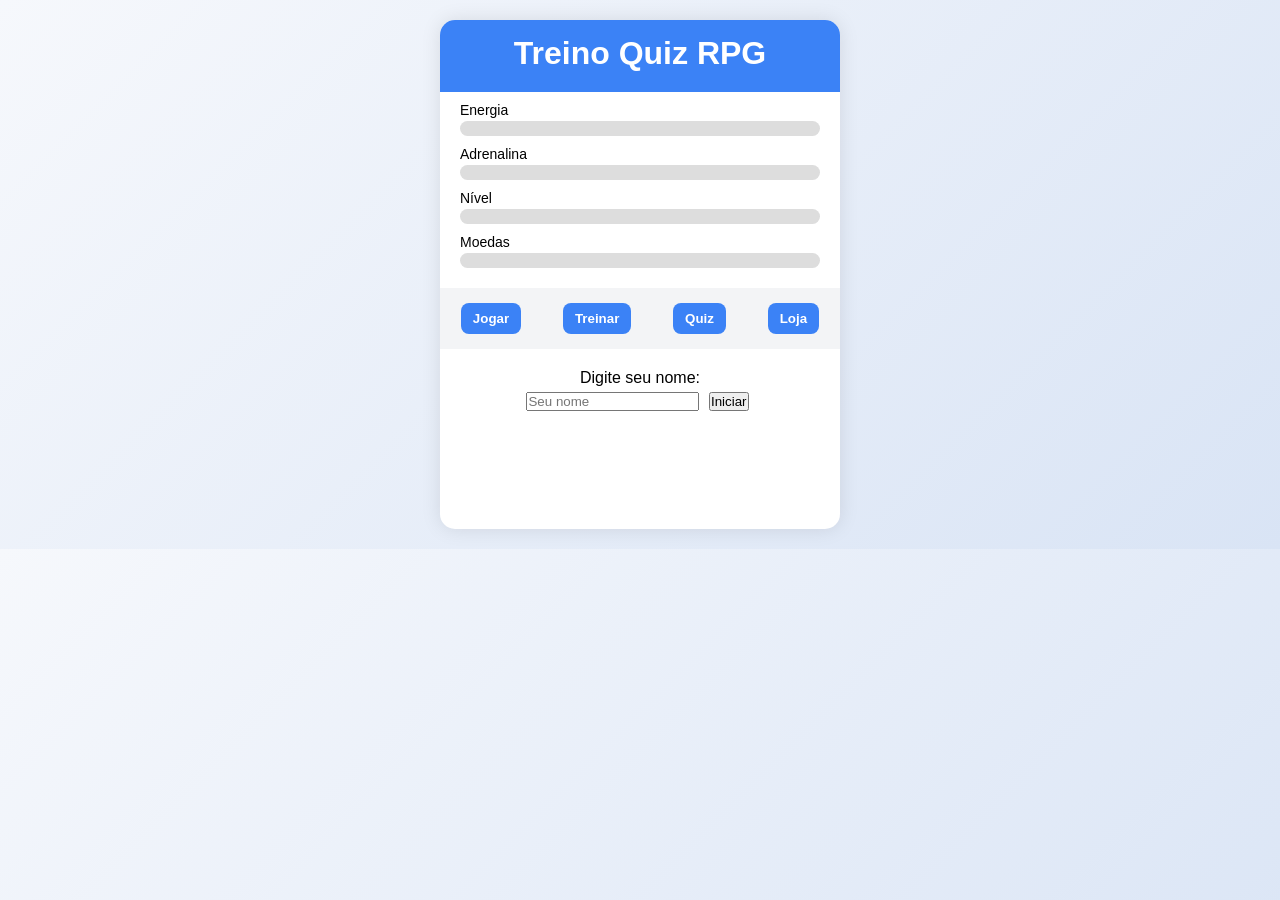
==== src/css/js/index.html @ c0d5f829 "primero commit" ====
<!DOCTYPE html>
<html lang="pt-BR">
<head>
<meta charset="UTF-8">
<meta name="viewport" content="width=device-width, initial-scale=1.0">
<title>Treino Quiz RPG</title>
<link rel="stylesheet" href="style.css">
</head>
<body>
<div id="app">

  <header>
    <h1>Treino Quiz RPG</h1>
  </header>

  <div id="barras">
    <div class="barra"><span>Energia</span><div class="barra-externa"><div id="energia-barra" class="barra-interna"></div></div></div>
    <div class="barra"><span>Adrenalina</span><div class="barra-externa"><div id="adrenalina-barra" class="barra-interna"></div></div></div>
    <div class="barra"><span>Nível</span><div class="barra-externa"><div id="nivel-barra" class="barra-interna nivel"></div></div></div>
    <div class="barra"><span>Moedas</span><div class="barra-externa"><div id="moedas-barra" class="barra-interna moedas"></div></div></div>
  </div>

  <nav>
    <button onclick="irPara('jogar')">Jogar</button>
    <button onclick="irPara('treino')">Treinar</button>
    <button onclick="irPara('quiz')">Quiz</button>
    <button onclick="irPara('loja')">Loja</button>
  </nav>

  <main id="tela">
    <div id="nome-inicial">
      <p>Digite seu nome:</p>
      <input type="text" id="input-nome" placeholder="Seu nome">
      <button onclick="iniciarJogo()">Iniciar</button>
    </div>
  </main>

</div>

<script src="script.js"></script>
</body>
</html>
---- src/css/js/style.css ----
/* reset */
* { margin:0; padding:0; box-sizing:border-box; }
body { font-family:'Segoe UI',sans-serif; background:linear-gradient(135deg,#f6f8fc,#d9e4f5); display:flex; justify-content:center; padding:20px; }
#app { width:400px; background:white; border-radius:15px; box-shadow:0 0 20px rgba(0,0,0,0.1); overflow:hidden; }
header { background:#3b82f6; color:white; padding:15px; text-align:center; }
header h1 { margin-bottom:5px; }

#barras { padding:10px 20px; }
.barra { margin-bottom:10px; }
.barra span { display:block; font-size:14px; margin-bottom:3px; }
.barra-externa { width:100%; height:15px; background:#ddd; border-radius:10px; overflow:hidden; }
.barra-interna { height:100%; width:0%; background:#f59e0b; transition:width 0.5s, background 0.5s; }
.barra-interna.nivel { background:#f43f5e; }
.barra-interna.moedas { background:#fbbf24; }

nav { display:flex; justify-content:space-around; background:#f3f4f6; padding:10px 0; }
nav button { background:#3b82f6; color:white; border:none; padding:8px 12px; border-radius:8px; cursor:pointer; font-weight:bold; transition:0.3s; }
nav button:hover { background:#2563eb; }

main { padding:20px; min-height:180px; text-align:center; }
button { cursor:pointer; margin:5px; }

.fade { opacity:0; animation:fadein 0.7s forwards; }
@keyframes fadein { to { opacity:1; } }

.sucesso { color:#10b981; font-weight:bold; font-size:1.1em; }
.falha { color:#ef4444; font-weight:bold; font-size:1.1em; }
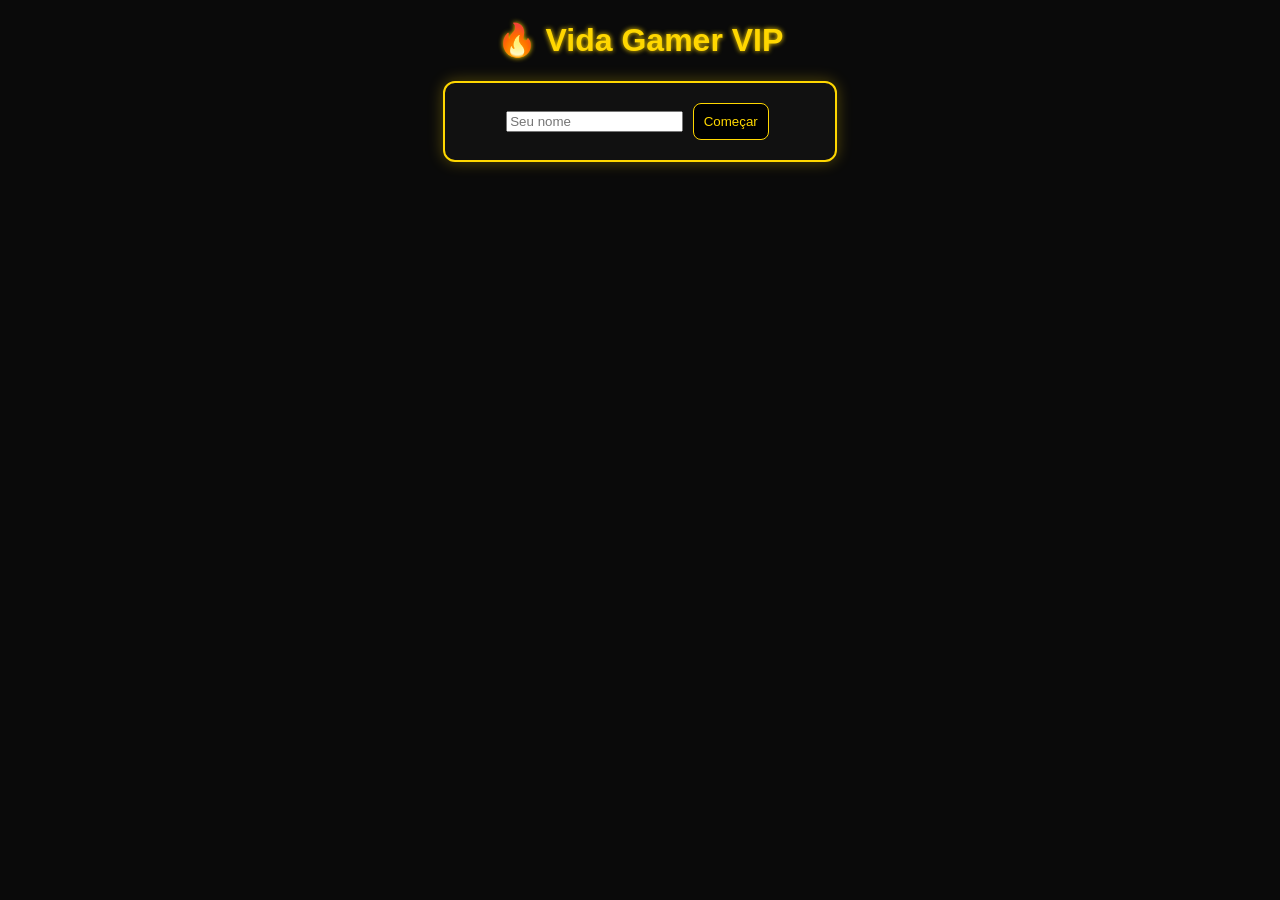
==== commit 0ced063e: "adicionar página index" ====
--- a/src/css/js/index.html
+++ b/src/css/js/index.html
@@ -2,41 +2,258 @@
 <html lang="pt-BR">
 <head>
 <meta charset="UTF-8">
-<meta name="viewport" content="width=device-width, initial-scale=1.0">
-<title>Treino Quiz RPG</title>
-<link rel="stylesheet" href="style.css">
+<title>Vida Gamer VIP</title>
+<style>
+body {
+    background:#0a0a0a;
+    font-family:Arial, sans-serif;
+    color:gold;
+    text-align:center;
+    margin:0;
+    padding:0;
+}
+h1,h2,h3 {text-shadow:0 0 5px gold;}
+.box {
+    background:#111;
+    border:2px solid gold;
+    border-radius:12px;
+    padding:15px;
+    margin:15px auto;
+    width:360px;
+    box-shadow:0 0 15px rgba(255,215,0,0.3);
+    transition: transform 0.3s;
+}
+.box:hover {transform:scale(1.03);}
+button {
+    background:black;
+    color:gold;
+    border:1px solid gold;
+    padding:10px;
+    margin:5px;
+    cursor:pointer;
+    border-radius:8px;
+    transition:0.3s;
+}
+button:hover {background:gold;color:black;}
+#barra {height:20px;background:gold;width:0%;border-radius:10px;transition:0.5s;}
+.cartao.evento {
+    display:flex;flex-direction:column;align-items:center;
+    background:#111;border:2px solid gold;border-radius:12px;
+    padding:15px;margin:15px auto;width:360px;
+    box-shadow:0 0 15px rgba(255,215,0,0.3);
+    animation:fadeIn 1s ease;
+}
+.cartao.evento img {
+    width:120px;border-radius:50%;margin-bottom:10px;border:2px solid gold;
+}
+.cartao.evento p {color:gold;text-align:center;font-size:14px;text-shadow:0 0 5px gold;}
+@keyframes fadeIn {from{opacity:0;transform:scale(0.9);}to{opacity:1;transform:scale(1);}}
+</style>
 </head>
 <body>
-<div id="app">
-
-  <header>
-    <h1>Treino Quiz RPG</h1>
-  </header>
-
-  <div id="barras">
-    <div class="barra"><span>Energia</span><div class="barra-externa"><div id="energia-barra" class="barra-interna"></div></div></div>
-    <div class="barra"><span>Adrenalina</span><div class="barra-externa"><div id="adrenalina-barra" class="barra-interna"></div></div></div>
-    <div class="barra"><span>Nível</span><div class="barra-externa"><div id="nivel-barra" class="barra-interna nivel"></div></div></div>
-    <div class="barra"><span>Moedas</span><div class="barra-externa"><div id="moedas-barra" class="barra-interna moedas"></div></div></div>
-  </div>
-
-  <nav>
-    <button onclick="irPara('jogar')">Jogar</button>
-    <button onclick="irPara('treino')">Treinar</button>
-    <button onclick="irPara('quiz')">Quiz</button>
-    <button onclick="irPara('loja')">Loja</button>
-  </nav>
-
-  <main id="tela">
-    <div id="nome-inicial">
-      <p>Digite seu nome:</p>
-      <input type="text" id="input-nome" placeholder="Seu nome">
-      <button onclick="iniciarJogo()">Iniciar</button>
+
+<h1>🔥 Vida Gamer VIP</h1>
+
+<div class="box" id="inicio">
+    <input id="nome" placeholder="Seu nome">
+    <button onclick="iniciar()">Começar</button>
+</div>
+
+<div id="jogo" style="display:none;">
+
+    <div class="box" id="status"></div>
+
+    <div class="box">
+        <h3>📅 Agenda / Check-in</h3>
+        <button onclick="checkin()">✔ Treinei Hoje</button>
+        <p id="streak"></p>
     </div>
-  </main>
+
+    <div class="box" id="menu"></div>
+
+    <div class="box">
+        <p id="msg"></p>
+        <div style="background:#222;">
+            <div id="barra"></div>
+        </div>
+        <button onclick="acao()">Ação</button>
+    </div>
 
 </div>
 
-<script src="script.js"></script>
+<script>
+// -------------------- JOGADOR --------------------
+let jogador, esporteAtual=null, progresso=0;
+
+// -------------------- ESPORTES --------------------
+let esportes=[
+    {nome:"Corrida", dificuldade:40, atributo:"resistencia"},
+    {nome:"Futebol", dificuldade:60, atributo:"tecnica"},
+    {nome:"Boxe", dificuldade:80, atributo:"forca"}
+];
+
+// -------------------- QUIZ --------------------
+let perguntas=[
+    {p:"Jogadores no futebol?", r:"11"},
+    {p:"Round boxe (segundos)?", r:"180"},
+    {p:"Piscina olímpica (m)?", r:"50"}
+];
+
+// -------------------- ATLETAS --------------------
+const atletas = [
+    {nome:"Michael Jordan", foto:"https://upload.wikimedia.org/wikipedia/commons/3/3e/Michael_Jordan_in_2014.jpg", frase:"Sempre avance, mesmo que seja um passo de cada vez!"},
+    {nome:"LeBron James", foto:"https://upload.wikimedia.org/wikipedia/commons/2/24/LeBron_James_Lakers.jpg", frase:"Não pare até se orgulhar do que conquistou."},
+    {nome:"Serena Williams", foto:"https://upload.wikimedia.org/wikipedia/commons/9/97/Serena_Williams_2013.jpg", frase:"Acredite em você e vá além dos seus limites!"},
+    {nome:"Cristiano Ronaldo", foto:"https://upload.wikimedia.org/wikipedia/commons/3/36/Cristiano_Ronaldo_2018_smile.jpg", frase:"Trabalho duro supera talento quando o talento não trabalha duro!"},
+    {nome:"Lionel Messi", foto:"https://upload.wikimedia.org/wikipedia/commons/d/d2/Messi_celebrando_sorriso.jpg", frase:"Nunca desista dos seus sonhos, mesmo quando tudo parecer difícil."},
+    {nome:"Marta", foto:"https://upload.wikimedia.org/wikipedia/commons/6/6f/Marta_sorrindo_2017.jpg", frase:"Acredite em você e inspire os outros com seu talento."},
+    {nome:"Neymar Jr", foto:"https://upload.wikimedia.org/wikipedia/commons/f/f7/Neymar_2018_sorriso.jpg", frase:"Divirta-se enquanto corre atrás dos seus sonhos!"}
+];
+
+// -------------------- MISSÕES --------------------
+let missoes=[];
+function gerarMissoes(){
+    missoes=[
+        { nome:"Completar um esporte", tipo:"esporte", feita:false },
+        { nome:"Acertar um quiz", tipo:"quiz", feita:false },
+        { nome:"Fazer check-in", tipo:"checkin", feita:false }
+    ];
+}
+function mostrarMissoes(){
+    let html="<h3>🎯 Missões do Dia</h3>";
+    missoes.forEach(m=>{html += `${m.feita ? "✔" : "❌"} ${m.nome}<br>`;});
+    document.getElementById("menu").innerHTML=html;
+}
+function verificarMissao(tipo){
+    missoes.forEach(m=>{
+        if(m.tipo===tipo && !m.feita){
+            m.feita=true;
+            jogador.energia+=15;
+            msg("🎉 Missão concluída: "+m.nome);
+            eventoAtleta();
+        }
+    });
+    verificarTodas();
+}
+function verificarTodas(){
+    let completas = missoes.every(m=>m.feita);
+    if(completas){
+        jogador.energia+=50;
+        jogador.forca++;
+        jogador.tecnica++;
+        jogador.resistencia++;
+        msg("🔥 TODAS MISSÕES COMPLETAS! BÔNUS LIBERADO!");
+    }
+}
+
+// -------------------- INICIO --------------------
+function iniciar(){
+    let nome=document.getElementById("nome").value;
+    jogador={
+        nome,
+        energia:100,
+        forca:1,
+        tecnica:1,
+        resistencia:1,
+        foco:1,
+        streak:0,
+        ultimoDia:null
+    };
+    document.getElementById("inicio").style.display="none";
+    document.getElementById("jogo").style.display="block";
+    gerarMissoes();
+    atualizar();
+    mostrarMissoes();
+}
+
+// -------------------- STATUS --------------------
+function atualizar(){
+    document.getElementById("status").innerHTML=`
+    <strong>${jogador.nome}</strong><br>
+    Energia: ${jogador.energia}<br>
+    🔥 Streak: ${jogador.streak}<br>
+    Força:${jogador.forca} Técnica:${jogador.tecnica}<br>
+    Resistência:${jogador.resistencia} Foco:${jogador.foco}`;
+    document.getElementById("streak").innerText="Sequência: "+jogador.streak;
+}
+
+// -------------------- CHECK-IN --------------------
+function checkin(){
+    let hoje=new Date().toDateString();
+    if(jogador.ultimoDia===hoje){msg("Você já treinou hoje!"); return;}
+    if(jogador.ultimoDia===new Date(Date.now()-86400000).toDateString()){jogador.streak++;}
+    else{jogador.streak=1;}
+    jogador.ultimoDia=hoje;
+    jogador.energia+=20;
+    jogador.foco++;
+    msg("🔥 Check-in feito! Streak +1");
+    verificarMissao("checkin");
+    atualizar();
+}
+
+// -------------------- MENU ESPORTES --------------------
+function menu(){
+    let m=document.getElementById("menu"); m.innerHTML="";
+    esportes.forEach((e,i)=>{
+        let b=document.createElement("button");
+        b.innerText=e.nome;
+        b.onclick=()=>iniciarEsporte(i);
+        m.appendChild(b);
+    });
+}
+
+// -------------------- ESPORTE --------------------
+function iniciarEsporte(i){
+    esporteAtual=esportes[i];
+    progresso=0;
+    let q=perguntas[Math.floor(Math.random()*perguntas.length)];
+    let resp=prompt(q.p);
+    if(resp!=q.r){jogador.energia-=10; msg("Errou! -energia");}
+    else{jogador.foco++; msg("Acertou! +foco");}
+    verificarMissao("quiz");
+    atualizar();
+}
+
+// -------------------- AÇÃO --------------------
+function acao(){
+    if(!esporteAtual) return;
+    let base=jogador[esporteAtual.atributo]*20;
+    let sorte=Math.random()*40;
+    let total=base+sorte;
+    if(jogador.energia<30) total-=20;
+    if(total>esporteAtual.dificuldade){progresso++; msg("Progresso: "+progresso);}
+    else{msg("Falhou!"); jogador.energia-=10;}
+    jogador.energia-=5;
+    barra();
+    if(progresso>=3){
+        msg("🏆 Vitória!");
+        jogador.forca++;
+        jogador.tecnica++;
+        jogador.resistencia++;
+        verificarMissao("esporte");
+        esporteAtual=null;
+    }
+    atualizar();
+}
+
+// -------------------- BARRA PROGRESSO --------------------
+function barra(){
+    let p=(progresso/3)*100;
+    document.getElementById("barra").style.width=p+"%";
+}
+
+// -------------------- MENSAGEM --------------------
+function msg(t){document.getElementById("msg").innerText=t;}
+
+// -------------------- EVENTO ATLETA --------------------
+function eventoAtleta(){
+    const escolhido = atletas[Math.floor(Math.random()*atletas.length)];
+    const div=document.createElement("div");
+    div.className="cartao vip evento";
+    div.innerHTML=`<img src="${escolhido.foto}" class="atleta"><p class="mensagem">"${escolhido.frase}" — ${escolhido.nome}</p>`;
+    document.body.appendChild(div);
+    div.onclick=()=>div.remove();
+}
+</script>
 </body>
 </html>
